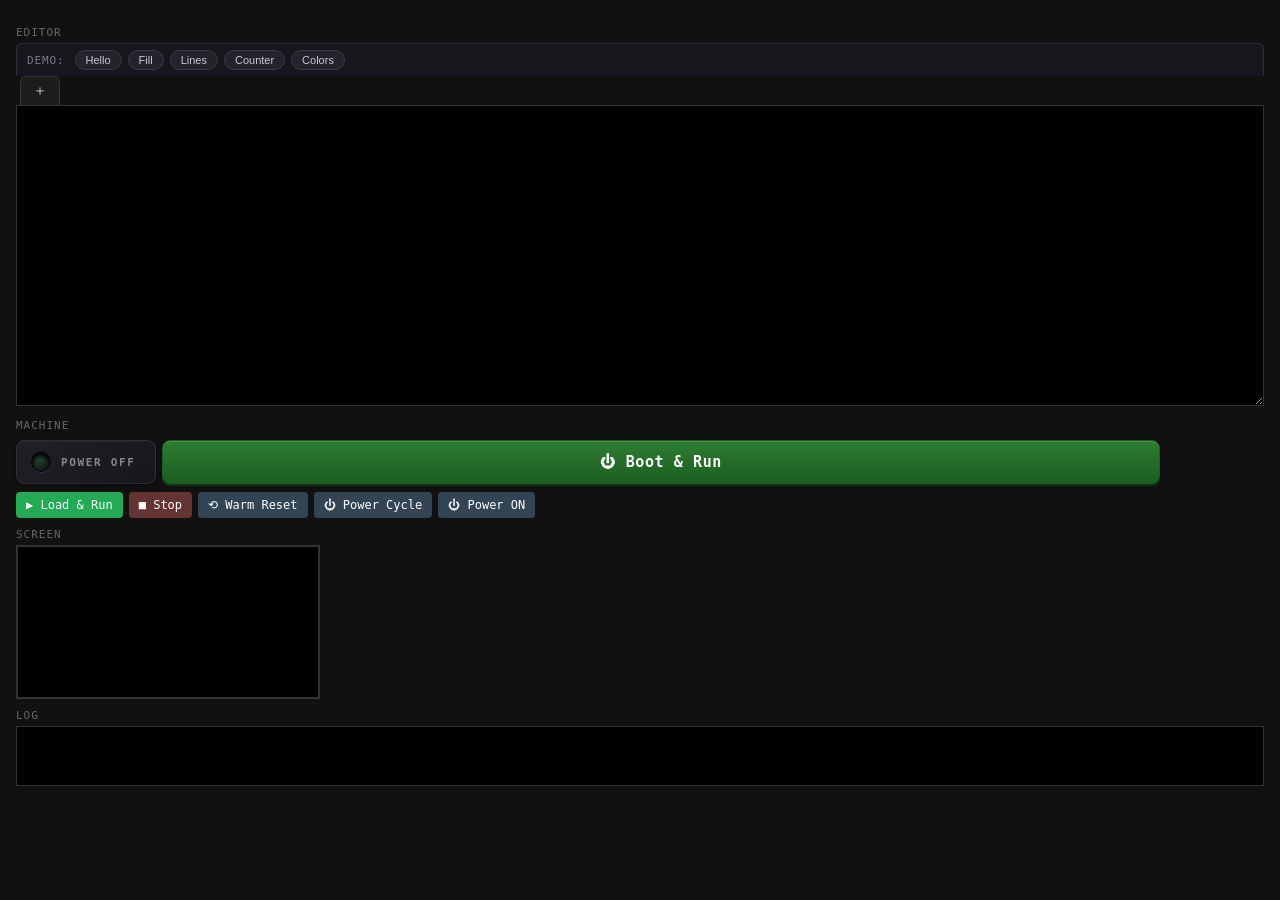
==== index.html @ 0a8b3b02 "changeFileName" ====
<!DOCTYPE html>
<html lang="ja">
<head>
<meta charset="UTF-8">
<title>Mini CPU + VRAM — Assembler</title>
<link rel="stylesheet" href="source/style.css">
<link rel="icon" href="source/icon.png">
</head>
<body>

<div class="section-title">Editor</div>
<div class="editor-toolbar">
  <span class="toolbar-label">Demo:</span>
  <button class="chip" onclick="loadDemo('hello')">Hello</button>
  <button class="chip" onclick="loadDemo('fill')">Fill</button>
  <button class="chip" onclick="loadDemo('lines')">Lines</button>
  <button class="chip" onclick="loadDemo('counter')">Counter</button>
  <button class="chip" onclick="loadDemo('colors')">Colors</button>
</div>
<div class="tabs">
  <button class="add" title="New tab">＋</button>
</div>
<textarea id="source" spellcheck="false"></textarea>

<div class="section-title">Machine</div>

<!-- 主操作: 電源投入 → リセット → ロード → 実行 -->
<div class="row power-row">
  
    <!-- 電源 LED（ボタンではなく状態表示のみ） -->
  <div class="power-led-indicator" title="Power indicator">
    <span class="power-led-socket">
      <span class="power-led is-off" id="power-led"></span>
    </span>
    <span class="power-led-label" id="power-label">POWER OFF</span>
  </div>

  <button class="act power" id="btn-boot" onclick="bootAndRun()">⏻ Boot &amp; Run</button>
</div>

<!-- 実機スイッチ相当の細かい操作 -->
<div class="row switches-row">
  <button class="act" id="btn-run" onclick="runProgram()">▶ Load &amp; Run</button>
  <button class="act danger" id="btn-stop" onclick="onStopResume()" disabled>■ Stop</button>
  <button class="act secondary" id="btn-reset" onclick="Reset()">⟲ Warm Reset</button>
  <button class="act secondary" id="btn-cycle" onclick="rebootMachine()">⏻ Power Cycle</button>
  <button class="act secondary" id="btn-power" onclick="togglePower()">⏻ Power ON</button>
</div>

<div class="section-title">Screen</div>
<canvas id="screen"></canvas>

<div class="section-title">Log</div>
<pre id="log"></pre>

<script src="source/machine.js"></script>
<script src="source/assembler.js"></script>
<script src="source/ui.js"></script>

</body>
</html>
---- source/style.css ----
/* =========================================================
   Design tokens
   ========================================================= */
:root {
  /* surfaces */
  --bg-body:     #111;
  --bg-panel:    #1c1c1c;
  --bg-hover:    #242424;
  --bg-active:   #2a2a2a;
  --bg-input:    #000;

  /* borders */
  --border:        #333;
  --border-active: #555;

  /* text */
  --fg:        #eee;
  --fg-strong: #fff;
  --fg-mid:    #ccc;
  --fg-muted:  #888;
  --fg-faint:  #666;

  /* accents */
  --accent-run:  #2a5;
  --accent-sec:  #345;
  --accent-dang: #633;
  --term-green:  #0f0;
  --term-cyan:   #0ff;
  --close-hover: #f55;

  /* shape */
  --radius-tab: 6px 6px 0 0;
  --radius-btn: 4px;
  --font-mono:  monospace;
}

/* =========================================================
   Base
   ========================================================= */
* { box-sizing: border-box; }

body {
  background: var(--bg-body);
  color: var(--fg);
  font-family: var(--font-mono);
  padding: 16px;
  margin: 0;
}

h1 {
  font-size: 16px;
  margin: 0 0 12px;
  color: var(--fg-mid);
}

.section-title {
  font-size: 11px;
  color: var(--fg-faint);
  margin: 10px 0 4px;
  text-transform: uppercase;
  letter-spacing: 1px;
}

/* =========================================================
   Tabs — タブバーと「タブ風」要素（.tab / .add）の共通外観
   ========================================================= */
.tabs {
  display: flex;
  gap: 3px;
  align-items: flex-end;
  flex-wrap: wrap;
  border-bottom: 1px solid var(--border);
  padding: 0 4px;
}

/* タブ風の見た目を共有 */
.tab,
.add {
  background: var(--bg-panel);
  border: 1px solid var(--border);
  border-bottom: none;
  border-radius: var(--radius-tab);
  cursor: pointer;
  font-family: inherit;
  color: var(--fg-muted);
}

.tab {
  display: inline-flex;
  align-items: center;
  gap: 6px;
  padding: 5px 10px;
  font-size: 12px;
  user-select: none;
  max-width: 160px;
}
.tab .title {
  overflow: hidden;
  text-overflow: ellipsis;
  white-space: nowrap;
}
.tab:hover  { background: var(--bg-hover); }
.tab.active {
  background: var(--bg-active);
  color: var(--fg-strong);
  border-color: var(--border-active);
}

.add {
  padding: 5px 12px;
  font-size: 14px;
  color: var(--fg-mid);
}
.add:hover { background: var(--bg-active); color: var(--fg-strong); }

/* タブ内のクローズボタン（ゴーストボタン） */
.tab .close {
  border: none;
  background: transparent;
  color: #777;
  cursor: pointer;
  padding: 0 2px;
  font-family: inherit;
  font-size: 15px;
  line-height: 1;
}
.tab .close:hover { color: var(--close-hover); }

/* =========================================================
   Editor
   ========================================================= */
#source {
  width: 100%;
  height: 300px;
  background: var(--bg-input);
  color: var(--term-green);
  border: 1px solid var(--border);
  border-top: none;
  padding: 10px;
  font-family: var(--font-mono);
  font-size: 13px;
  line-height: 1.45;
  resize: vertical;
  white-space: pre;
  overflow: auto;
  tab-size: 4;
  outline: none;
}

/* =========================================================
   Rows & buttons — アクションボタンの共通外観
   ========================================================= */
.row {
  display: flex;
  gap: 6px;
  flex-wrap: wrap;
  margin: 8px 0;
}

button.act {
  padding: 6px 14px;
  background: var(--accent-run);
  color: var(--fg-strong);
  border: none;
  border-radius: var(--radius-btn);
  cursor: pointer;
  font-size: 12px;
  font-family: inherit;
}
button.act:hover { filter: brightness(1.15); }

button.act.secondary { background: var(--accent-sec); }
button.act.danger    { background: var(--accent-dang); }

/* =========================================================
   Screen & Log
   ========================================================= */
#screen {
  display: block;
  background: var(--bg-input);
  border: 2px solid var(--border);
  image-rendering: pixelated;
  max-width: 100%;
}

#log {
  background: var(--bg-input);
  color: var(--term-cyan);
  padding: 8px 10px;
  min-height: 60px;
  max-height: 180px;
  overflow: auto;
  font-size: 12px;
  white-space: pre;
  border: 1px solid var(--border);
  margin: 0;
}

/* --- Editor toolbar (デモ選択チップ) --- */
.editor-toolbar {
  display: flex;
  align-items: center;
  flex-wrap: wrap;
  gap: 6px;
  padding: 6px 10px;
  background: #16161c;
  border: 1px solid #2e2e38;
  border-bottom: none;
  border-radius: 6px 6px 0 0;
}
.toolbar-label {
  font-size: 11px;
  letter-spacing: .08em;
  text-transform: uppercase;
  color: #7a7a88;
  margin-right: 4px;
}
.chip {
  font-size: 11px;
  padding: 3px 10px;
  border-radius: 12px;
  background: #23232c;
  color: #c8c8d0;
  border: 1px solid #3a3a48;
  cursor: pointer;
  transition: background .12s, color .12s;
}
.chip:hover {
  background: #33334a;
  color: #fff;
}

/* --- Machine switches --- */
.row.power-row {
  margin-bottom: 8px;
}
.act.power {
  width: 80%;
  padding: 12px;
  font-size: 15px;
  font-weight: 600;
  letter-spacing: .04em;
  color: #fff;
  background: linear-gradient(180deg, #2e7d32, #1b5e20);
  border: 1px solid #1b5e20;
  border-radius: 8px;
  box-shadow: 0 2px 0 #0d3310, inset 0 1px 0 rgba(255,255,255,.15);
  cursor: pointer;
}
.act.power:hover  { background: linear-gradient(180deg, #388e3c, #2e7d32); }
.act.power:active { transform: translateY(1px); box-shadow: 0 1px 0 #0d3310; }
.act.power:disabled { opacity: .5; cursor: default; }

.row.switches-row .act {
  font-size: 12px;
  padding: 6px 10px;
}

/* =========================================================
   Power LED indicator（ボタンではなく状態表示）
   ========================================================= */
.power-led-indicator {
  display: inline-flex;
  align-items: center;
  gap: 10px;
  padding: 8px 14px;
  background: linear-gradient(145deg, #1f2125, #16171a);
  border: 1px solid #2e2e38;
  border-radius: 8px;
  color: #888;
  box-shadow:
    inset 0 1px 1px rgba(255, 255, 255, 0.05),
    0 2px 4px rgba(0, 0, 0, 0.4);
  user-select: none;
}

.power-led-label {
  font-size: 11px;
  font-weight: 700;
  letter-spacing: 0.15em;
  color: #888;
  display: inline-block;
  min-width: 80px;   /* "POWER OFF" が収まる幅（実測して調整） */
  text-align: left;
}


/* --- LED ソケット（金属の窪み） --- */
.power-led-socket {
  width: 20px;
  height: 20px;
  border-radius: 50%;
  background: #0d0e10;
  padding: 2px;
  box-sizing: border-box;
  box-shadow:
    inset 0 2px 4px rgba(0, 0, 0, 0.9),
    0 1px 1px rgba(255, 255, 255, 0.1);
  display: inline-flex;
  align-items: center;
  justify-content: center;
}

/* --- LED 本体（デフォルト: 点灯） --- */
.power-led {
  width: 100%;
  height: 100%;
  border-radius: 50%;
  transition: all 0.3s ease;
  background: radial-gradient(
    circle at 35% 35%,
    #aaffaa 0%,
    #00ff66 35%,
    #00a843 70%,
    #005520 100%
  );
  box-shadow:
    0 0 8px #00ff66,
    0 0 16px rgba(0, 255, 102, 0.6),
    0 0 30px rgba(0, 255, 102, 0.3),
    inset 0 1px 2px rgba(255, 255, 255, 0.8);
  animation: led-pulse 3s infinite alternate ease-in-out;
}

@keyframes led-pulse {
  0%   { opacity: 0.9; }
  100% { opacity: 1; }
}

/* --- 消灯状態 --- */
.power-led.is-off {
  animation: none;
  background: radial-gradient(
    circle at 35% 35%,
    #2a4030 0%,
    #122417 60%,
    #07120a 100%
  );
  box-shadow:
    inset 0 2px 3px rgba(0, 0, 0, 0.8),
    inset 0 -1px 1px rgba(255, 255, 255, 0.05);
}

#btn-power {
  min-width: 12ch;
  text-align: center;
}
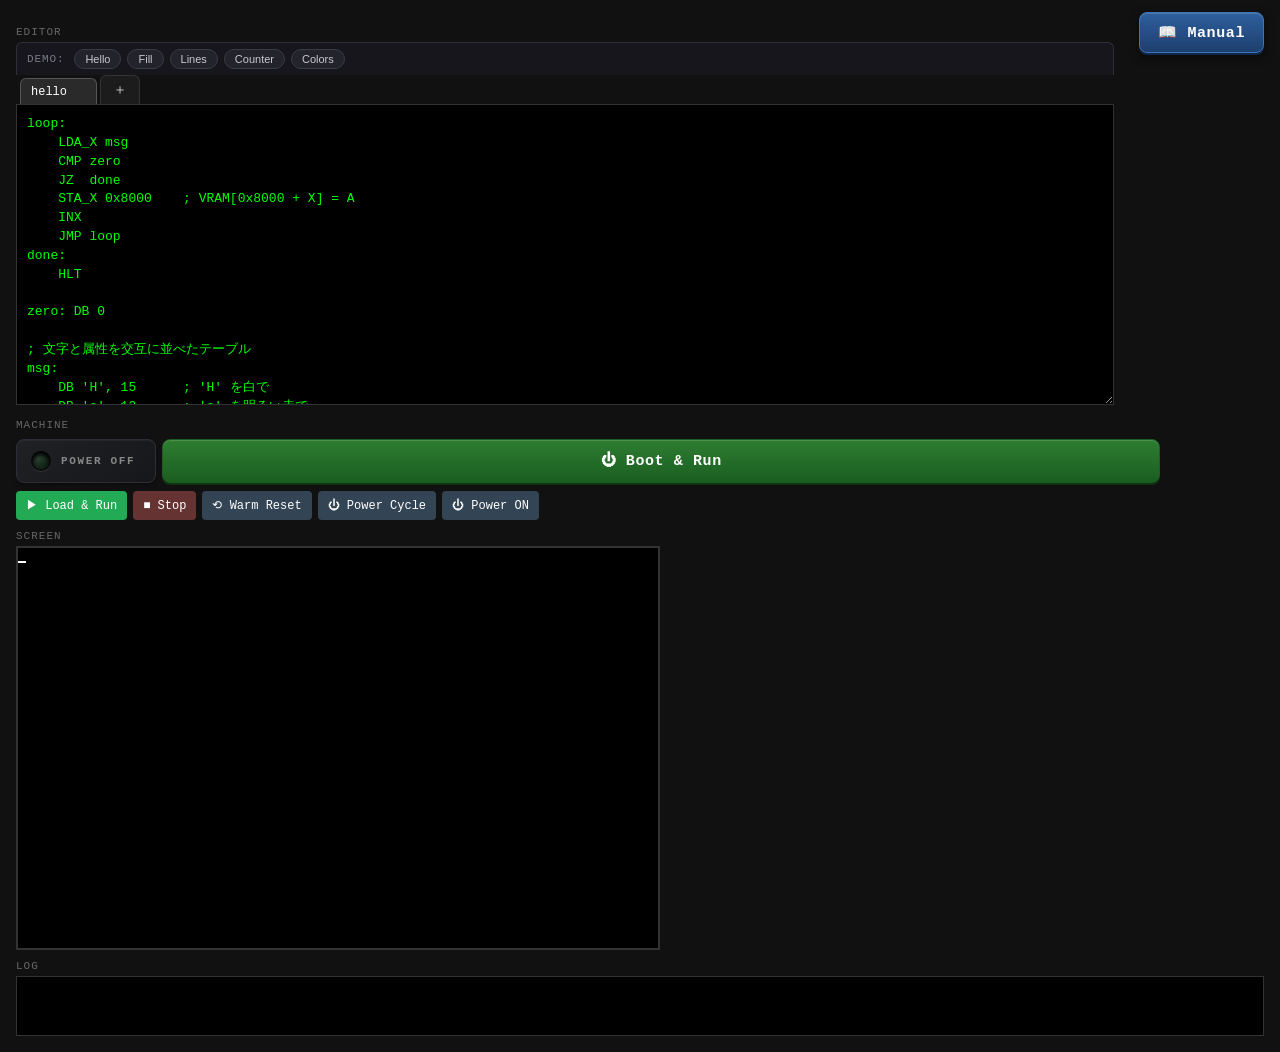
==== commit b982bd19: "addManual" ====
--- a/index.html
+++ b/index.html
@@ -8,6 +8,11 @@
 </head>
 <body>
 
+<div class="page-nav">
+  <a class="nav-button" href="manual.html">📖 Manual</a>
+</div>
+
+<div class="editor-pane">
 <div class="section-title">Editor</div>
 <div class="editor-toolbar">
   <span class="toolbar-label">Demo:</span>
@@ -21,6 +26,7 @@
   <button class="add" title="New tab">＋</button>
 </div>
 <textarea id="source" spellcheck="false"></textarea>
+</div>
 
 <div class="section-title">Machine</div>
 
@@ -42,7 +48,7 @@
 <div class="row switches-row">
   <button class="act" id="btn-run" onclick="runProgram()">▶ Load &amp; Run</button>
   <button class="act danger" id="btn-stop" onclick="onStopResume()" disabled>■ Stop</button>
-  <button class="act secondary" id="btn-reset" onclick="Reset()">⟲ Warm Reset</button>
+  <button class="act secondary" id="btn-reset" onclick="resetMachine()">⟲ Warm Reset</button>
   <button class="act secondary" id="btn-cycle" onclick="rebootMachine()">⏻ Power Cycle</button>
   <button class="act secondary" id="btn-power" onclick="togglePower()">⏻ Power ON</button>
 </div>
--- a/source/style.css
+++ b/source/style.css
@@ -344,4 +344,44 @@
 #btn-power {
   min-width: 12ch;
   text-align: center;
-}+}
+
+/* --- Page navigation --- */
+/* 右上固定の Manual ボタン。エディタ側は --nav-reserve 分だけ右を空けて重なりを避ける */
+:root { --nav-reserve: 150px; }
+
+.editor-pane { margin-right: var(--nav-reserve); }
+
+.page-nav {
+  position: fixed;
+  top: 12px;
+  right: 16px;
+  margin: 0;
+  z-index: 10;
+}
+
+.nav-button {
+  display: inline-block;
+  padding: 10px 18px;
+  background: linear-gradient(180deg, #2e5f9e, #1d3f6e);
+  color: var(--fg-strong);
+  border: 1px solid #3c74bb;
+  border-radius: 8px;
+  font-family: inherit;
+  font-size: 15px;
+  font-weight: 600;
+  letter-spacing: .04em;
+  text-decoration: none;
+  box-shadow: 0 2px 0 #12284a, 0 4px 10px rgba(0, 0, 0, .5),
+              inset 0 1px 0 rgba(255, 255, 255, .15);
+  transition: filter .12s, transform .05s;
+}
+
+.nav-button:hover  { filter: brightness(1.2); }
+.nav-button:active { transform: translateY(1px); box-shadow: 0 1px 0 #12284a; }
+
+/* 狭い画面では固定をやめ、通常フローで右寄せ */
+@media (max-width: 600px) {
+  :root { --nav-reserve: 0px; }
+  .page-nav { position: static; display: flex; justify-content: flex-end; margin: 0 0 8px; }
+}
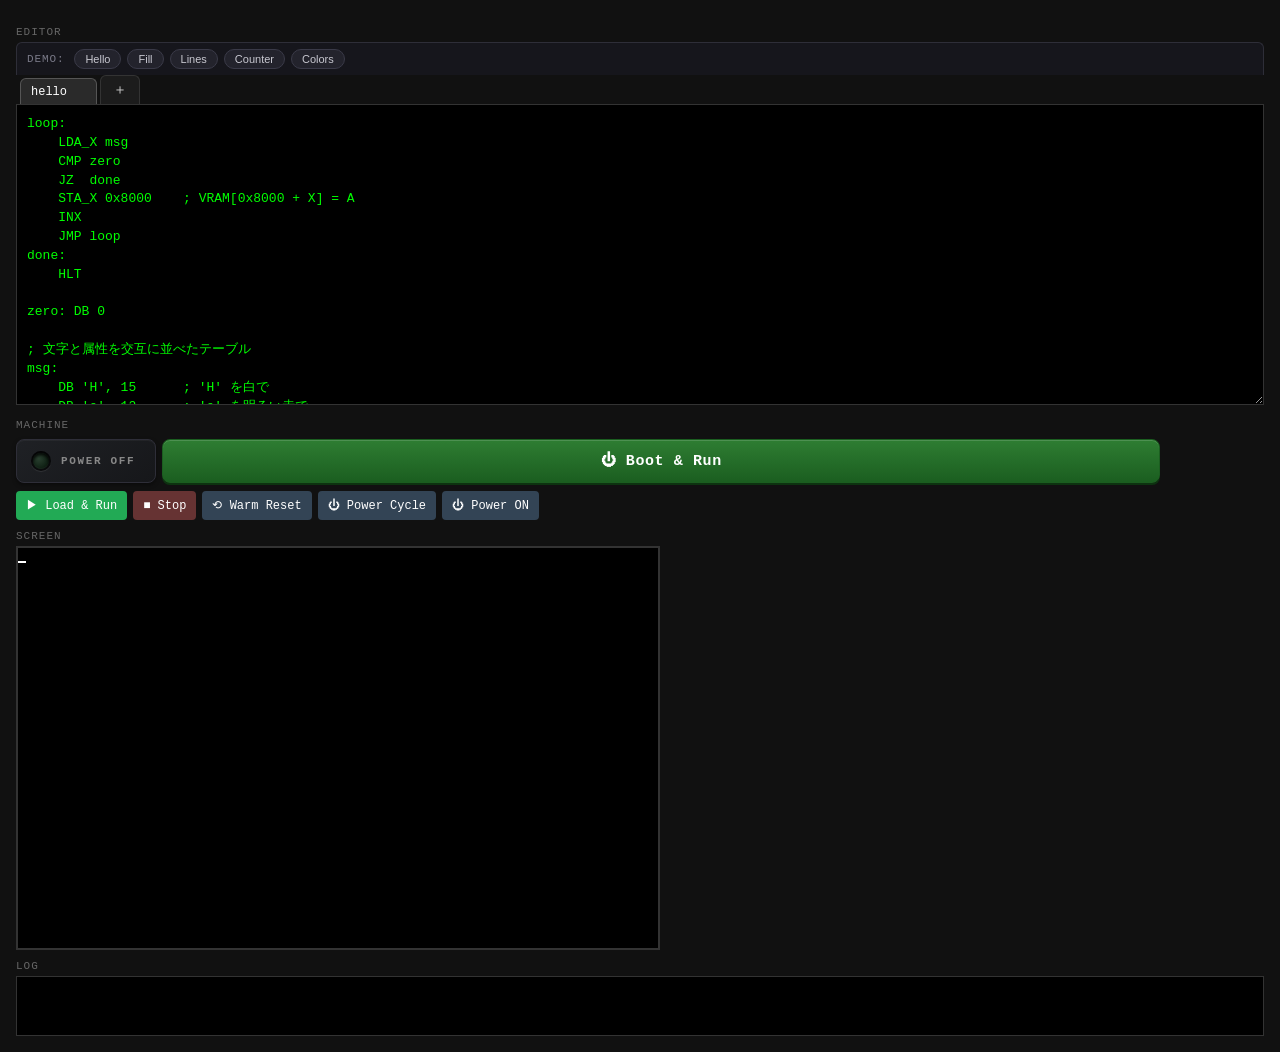
==== commit 83e09afe: "addManual" ====
--- a/index.html
+++ b/index.html
@@ -8,11 +8,6 @@
 </head>
 <body>
 
-<div class="page-nav">
-  <a class="nav-button" href="manual.html">📖 Manual</a>
-</div>
-
-<div class="editor-pane">
 <div class="section-title">Editor</div>
 <div class="editor-toolbar">
   <span class="toolbar-label">Demo:</span>
@@ -26,7 +21,6 @@
   <button class="add" title="New tab">＋</button>
 </div>
 <textarea id="source" spellcheck="false"></textarea>
-</div>
 
 <div class="section-title">Machine</div>
 
@@ -48,7 +42,7 @@
 <div class="row switches-row">
   <button class="act" id="btn-run" onclick="runProgram()">▶ Load &amp; Run</button>
   <button class="act danger" id="btn-stop" onclick="onStopResume()" disabled>■ Stop</button>
-  <button class="act secondary" id="btn-reset" onclick="resetMachine()">⟲ Warm Reset</button>
+  <button class="act secondary" id="btn-reset" onclick="Reset()">⟲ Warm Reset</button>
   <button class="act secondary" id="btn-cycle" onclick="rebootMachine()">⏻ Power Cycle</button>
   <button class="act secondary" id="btn-power" onclick="togglePower()">⏻ Power ON</button>
 </div>
--- a/source/style.css
+++ b/source/style.css
@@ -344,44 +344,4 @@
 #btn-power {
   min-width: 12ch;
   text-align: center;
-}
-
-/* --- Page navigation --- */
-/* 右上固定の Manual ボタン。エディタ側は --nav-reserve 分だけ右を空けて重なりを避ける */
-:root { --nav-reserve: 150px; }
-
-.editor-pane { margin-right: var(--nav-reserve); }
-
-.page-nav {
-  position: fixed;
-  top: 12px;
-  right: 16px;
-  margin: 0;
-  z-index: 10;
-}
-
-.nav-button {
-  display: inline-block;
-  padding: 10px 18px;
-  background: linear-gradient(180deg, #2e5f9e, #1d3f6e);
-  color: var(--fg-strong);
-  border: 1px solid #3c74bb;
-  border-radius: 8px;
-  font-family: inherit;
-  font-size: 15px;
-  font-weight: 600;
-  letter-spacing: .04em;
-  text-decoration: none;
-  box-shadow: 0 2px 0 #12284a, 0 4px 10px rgba(0, 0, 0, .5),
-              inset 0 1px 0 rgba(255, 255, 255, .15);
-  transition: filter .12s, transform .05s;
-}
-
-.nav-button:hover  { filter: brightness(1.2); }
-.nav-button:active { transform: translateY(1px); box-shadow: 0 1px 0 #12284a; }
-
-/* 狭い画面では固定をやめ、通常フローで右寄せ */
-@media (max-width: 600px) {
-  :root { --nav-reserve: 0px; }
-  .page-nav { position: static; display: flex; justify-content: flex-end; margin: 0 0 8px; }
-}
+}
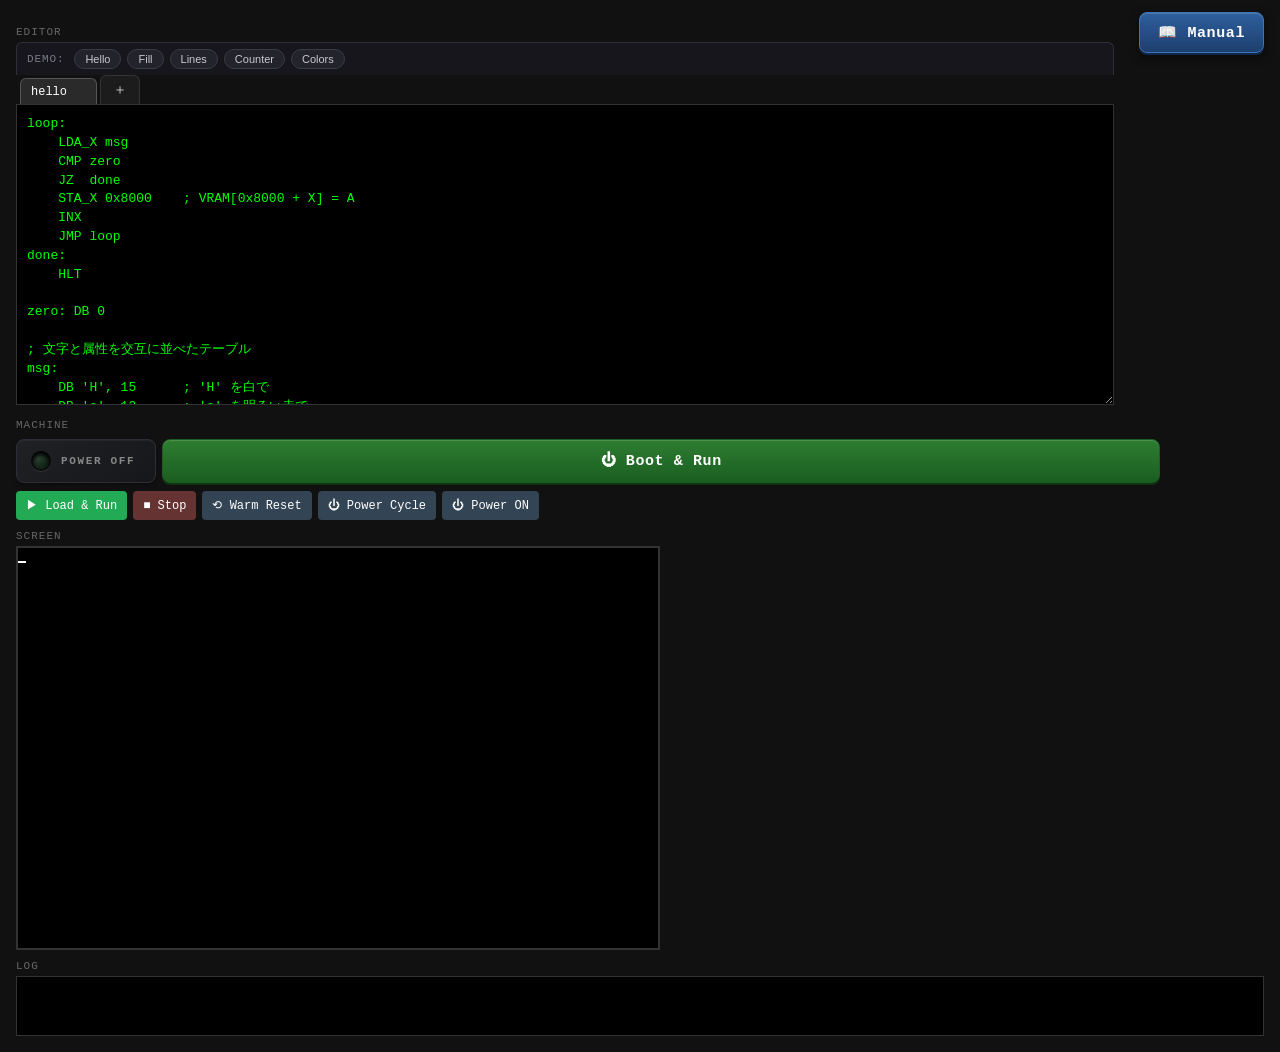
==== commit cc731f8a: "addManual" ====
--- a/index.html
+++ b/index.html
@@ -8,6 +8,11 @@
 </head>
 <body>
 
+<div class="page-nav">
+  <a class="nav-button" href="manual.html">📖 Manual</a>
+</div>
+
+<div class="editor-pane">
 <div class="section-title">Editor</div>
 <div class="editor-toolbar">
   <span class="toolbar-label">Demo:</span>
@@ -21,6 +26,7 @@
   <button class="add" title="New tab">＋</button>
 </div>
 <textarea id="source" spellcheck="false"></textarea>
+</div>
 
 <div class="section-title">Machine</div>
 
@@ -42,7 +48,7 @@
 <div class="row switches-row">
   <button class="act" id="btn-run" onclick="runProgram()">▶ Load &amp; Run</button>
   <button class="act danger" id="btn-stop" onclick="onStopResume()" disabled>■ Stop</button>
-  <button class="act secondary" id="btn-reset" onclick="Reset()">⟲ Warm Reset</button>
+  <button class="act secondary" id="btn-reset" onclick="resetMachine()">⟲ Warm Reset</button>
   <button class="act secondary" id="btn-cycle" onclick="rebootMachine()">⏻ Power Cycle</button>
   <button class="act secondary" id="btn-power" onclick="togglePower()">⏻ Power ON</button>
 </div>
--- a/source/style.css
+++ b/source/style.css
@@ -344,4 +344,44 @@
 #btn-power {
   min-width: 12ch;
   text-align: center;
-}+}
+
+/* --- Page navigation --- */
+/* 右上固定の Manual ボタン。エディタ側は --nav-reserve 分だけ右を空けて重なりを避ける */
+:root { --nav-reserve: 150px; }
+
+.editor-pane { margin-right: var(--nav-reserve); }
+
+.page-nav {
+  position: fixed;
+  top: 12px;
+  right: 16px;
+  margin: 0;
+  z-index: 10;
+}
+
+.nav-button {
+  display: inline-block;
+  padding: 10px 18px;
+  background: linear-gradient(180deg, #2e5f9e, #1d3f6e);
+  color: var(--fg-strong);
+  border: 1px solid #3c74bb;
+  border-radius: 8px;
+  font-family: inherit;
+  font-size: 15px;
+  font-weight: 600;
+  letter-spacing: .04em;
+  text-decoration: none;
+  box-shadow: 0 2px 0 #12284a, 0 4px 10px rgba(0, 0, 0, .5),
+              inset 0 1px 0 rgba(255, 255, 255, .15);
+  transition: filter .12s, transform .05s;
+}
+
+.nav-button:hover  { filter: brightness(1.2); }
+.nav-button:active { transform: translateY(1px); box-shadow: 0 1px 0 #12284a; }
+
+/* 狭い画面では固定をやめ、通常フローで右寄せ */
+@media (max-width: 600px) {
+  :root { --nav-reserve: 0px; }
+  .page-nav { position: static; display: flex; justify-content: flex-end; margin: 0 0 8px; }
+}
